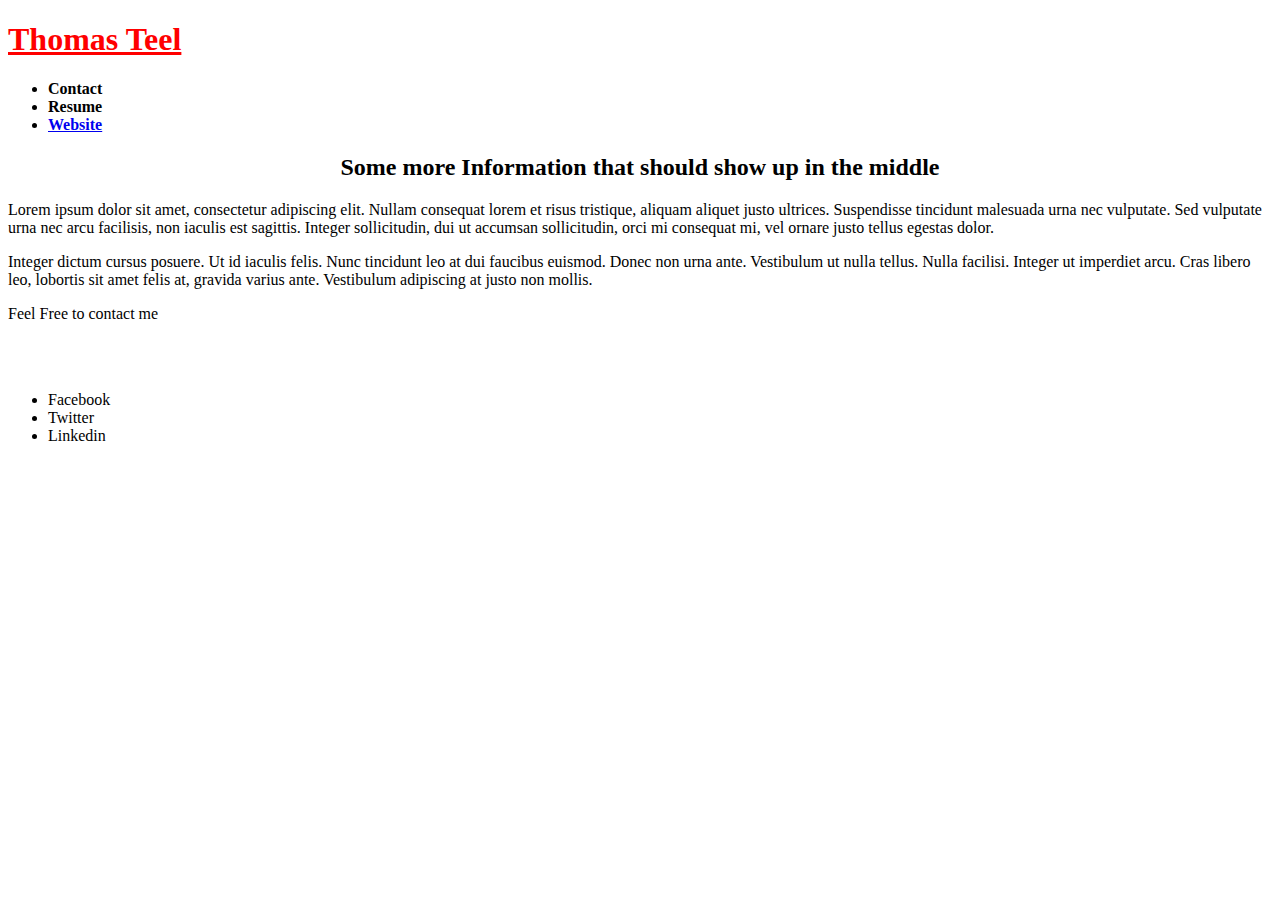
==== index.html @ a54122a1 "CSS learning" ====
<!DOCTYPE html>
<html>
<head>
<title> Thomas </title>
		<style type ="text/css">
h1 { color:red;
text-decoration: underline;
margin-right: 20px}


</style>




<div id="header">
<div><h1> Thomas Teel </h1>
</head>

<body>
<b><ul> <li>Contact</li>
<li> Resume </li>
<li> <a href=http://www.twteel.com> Website </a> </li>
</ul>
</b></body><div>

<div id="content">
<div>
<h2><center> Some more Information that should show up in the middle </center></h2>

<body>
<p>Lorem ipsum dolor sit amet, consectetur adipiscing elit. Nullam consequat lorem et risus tristique, aliquam aliquet justo ultrices. Suspendisse tincidunt malesuada urna nec vulputate. Sed vulputate urna nec arcu facilisis, non iaculis est sagittis. Integer sollicitudin, dui ut accumsan sollicitudin, orci mi consequat mi, vel ornare justo tellus egestas dolor. </p>

<p>Integer dictum cursus posuere. Ut id iaculis felis. Nunc tincidunt leo at dui faucibus euismod. Donec non urna ante. Vestibulum ut nulla tellus. Nulla facilisi. Integer ut imperdiet arcu. Cras libero leo, lobortis sit amet felis at, gravida varius ante. Vestibulum adipiscing at justo non mollis.</p>
</body>
</div>
<p>
Feel Free to contact me</p>
<br>
<br>
<div id=footer>
<div>
<ul> <li> Facebook </li>
<li> Twitter </li>
<li> Linkedin </li></ul>
</div>

</body>
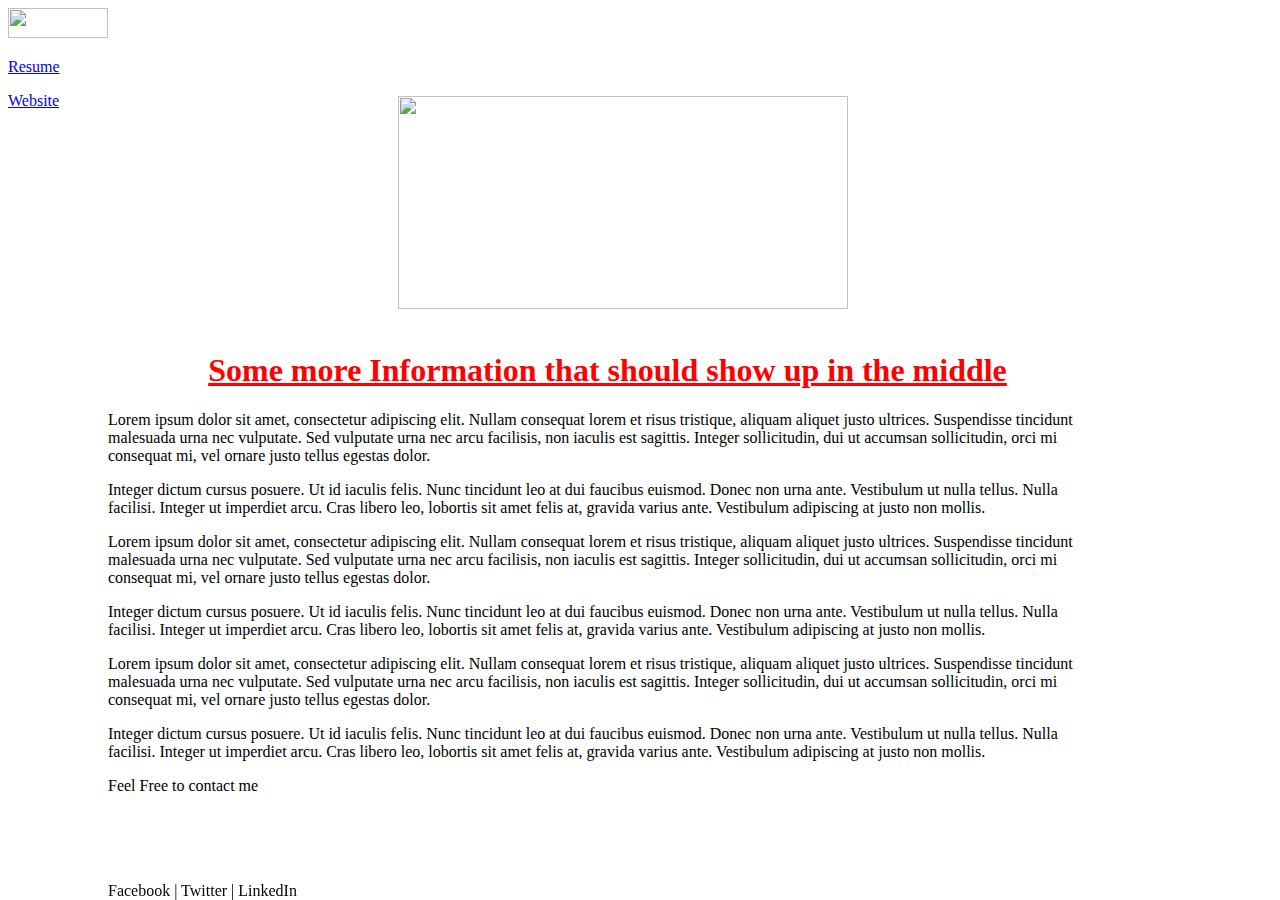
==== commit e028618b: "fix" ====
--- a/index.html
+++ b/index.html
@@ -3,48 +3,69 @@
 <head>
 <title> Thomas </title>
 		<style type ="text/css">
+
 h1 { color:red;
 text-decoration: underline;
-margin-right: 20px}
+margin-left: 20px
+}
 
+#header {float: left
+	inline; right;
+margin-right: 45px;
+padding-right: 40px;}
 
+#menu {float: left;
+inline; left}
+
+#content {padding-right: 100px;
+padding-left:100px;}
+
+#footer {position:fixed;
+	bottom:0;}
 </style>
 
 
 
+<div id="header">
+<div>
+<img src=http://www.twteel.com/wp-content/uploads/2011/10/2-e1317922036651.png height=30 width=100>
+</div>
+<div id="menu" <div>
+<p><a href=http://www.twteel.com/wp-content/uploads/2013/01/ThomasTeelResume.pdf> Resume</a></p>
+<p><a href=http://www.twteel.com> Website </a> </p>
+</div>
+<br>
+<br>
 
-<div id="header">
-<div><h1> Thomas Teel </h1>
-</head>
+<div>
+<br>
+<center><img src="http://www.twteel.com/wp-content/uploads/2013/10/Untitled-11.jpg" width=450 height =213></center></div>
 
-<body>
-<b><ul> <li>Contact</li>
-<li> Resume </li>
-<li> <a href=http://www.twteel.com> Website </a> </li>
-</ul>
-</b></body><div>
+
 
 <div id="content">
 <div>
-<h2><center> Some more Information that should show up in the middle </center></h2>
+<br>
+<h1><center> Some more Information that should show up in the middle </center></h1>
 
-<body>
+</body>
 <p>Lorem ipsum dolor sit amet, consectetur adipiscing elit. Nullam consequat lorem et risus tristique, aliquam aliquet justo ultrices. Suspendisse tincidunt malesuada urna nec vulputate. Sed vulputate urna nec arcu facilisis, non iaculis est sagittis. Integer sollicitudin, dui ut accumsan sollicitudin, orci mi consequat mi, vel ornare justo tellus egestas dolor. </p>
 
+<p>Integer dictum cursus posuere. Ut id iaculis felis. Nunc tincidunt leo at dui faucibus euismod. Donec non urna ante. Vestibulum ut nulla tellus. Nulla facilisi. Integer ut imperdiet arcu. Cras libero leo, lobortis sit amet felis at, gravida varius ante. Vestibulum adipiscing at justo non mollis.</p>Lorem ipsum dolor sit amet, consectetur adipiscing elit. Nullam consequat lorem et risus tristique, aliquam aliquet justo ultrices. Suspendisse tincidunt malesuada urna nec vulputate. Sed vulputate urna nec arcu facilisis, non iaculis est sagittis. Integer sollicitudin, dui ut accumsan sollicitudin, orci mi consequat mi, vel ornare justo tellus egestas dolor. </p>
+
+<p>Integer dictum cursus posuere. Ut id iaculis felis. Nunc tincidunt leo at dui faucibus euismod. Donec non urna ante. Vestibulum ut nulla tellus. Nulla facilisi. Integer ut imperdiet arcu. Cras libero leo, lobortis sit amet felis at, gravida varius ante. Vestibulum adipiscing at justo non mollis.</p>Lorem ipsum dolor sit amet, consectetur adipiscing elit. Nullam consequat lorem et risus tristique, aliquam aliquet justo ultrices. Suspendisse tincidunt malesuada urna nec vulputate. Sed vulputate urna nec arcu facilisis, non iaculis est sagittis. Integer sollicitudin, dui ut accumsan sollicitudin, orci mi consequat mi, vel ornare justo tellus egestas dolor. </p>
+
 <p>Integer dictum cursus posuere. Ut id iaculis felis. Nunc tincidunt leo at dui faucibus euismod. Donec non urna ante. Vestibulum ut nulla tellus. Nulla facilisi. Integer ut imperdiet arcu. Cras libero leo, lobortis sit amet felis at, gravida varius ante. Vestibulum adipiscing at justo non mollis.</p>
+
 </body>
 </div>
+
 <p>
 Feel Free to contact me</p>
 <br>
 <br>
-<div id=footer>
-<div>
-<ul> <li> Facebook </li>
-<li> Twitter </li>
-<li> Linkedin </li></ul>
-</div>
-
+<div id="footer">
+Facebook | Twitter | LinkedIn </div>
 </body>
 
 
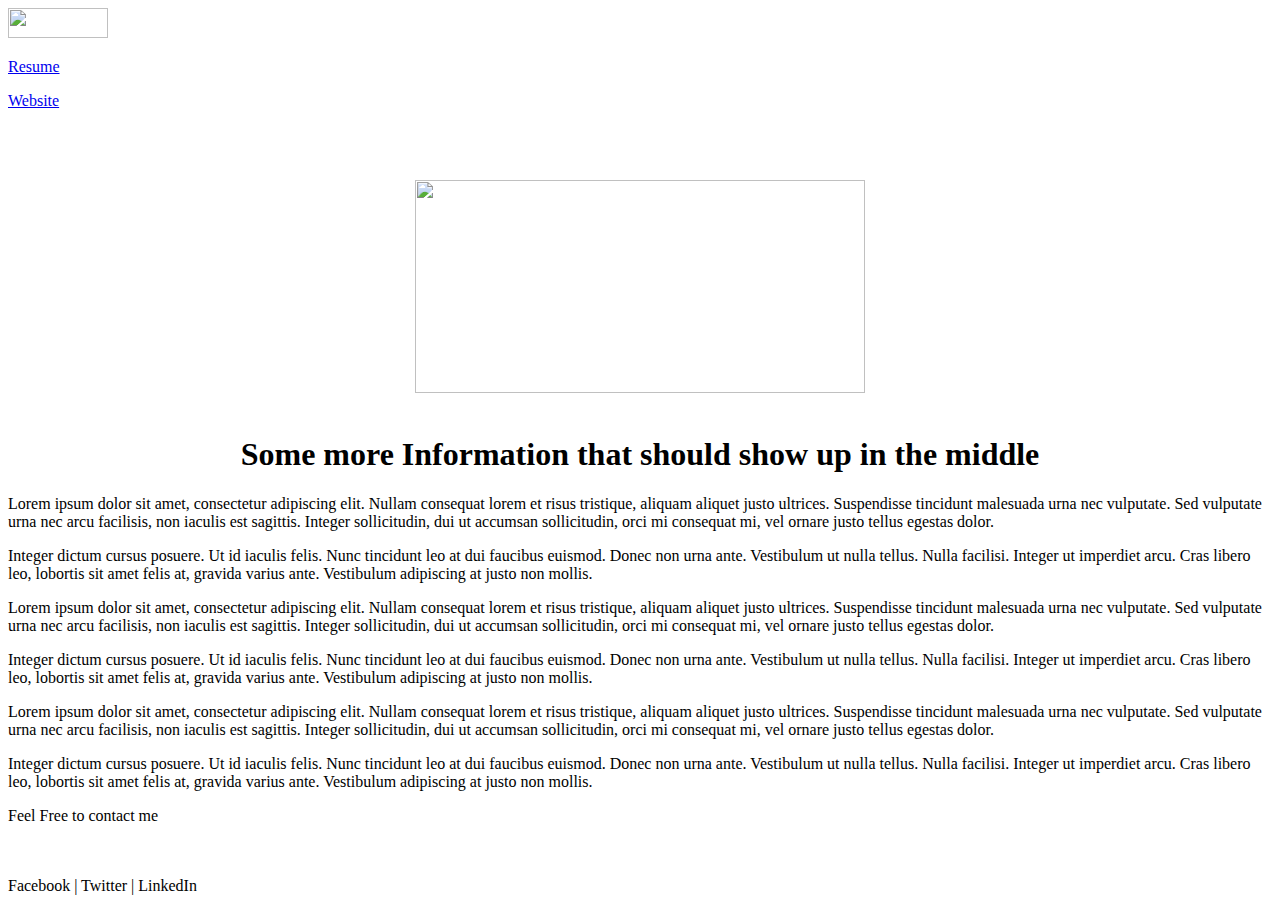
==== commit 72a982ce: "439" ====
--- a/index.html
+++ b/index.html
@@ -2,26 +2,9 @@
 <html>
 <head>
 <title> Thomas </title>
-		<style type ="text/css">
+		<link rel="stylesheet" type="text/css" href="style.css">
 
-h1 { color:red;
-text-decoration: underline;
-margin-left: 20px
-}
 
-#header {float: left
-	inline; right;
-margin-right: 45px;
-padding-right: 40px;}
-
-#menu {float: left;
-inline; left}
-
-#content {padding-right: 100px;
-padding-left:100px;}
-
-#footer {position:fixed;
-	bottom:0;}
 </style>
 
 
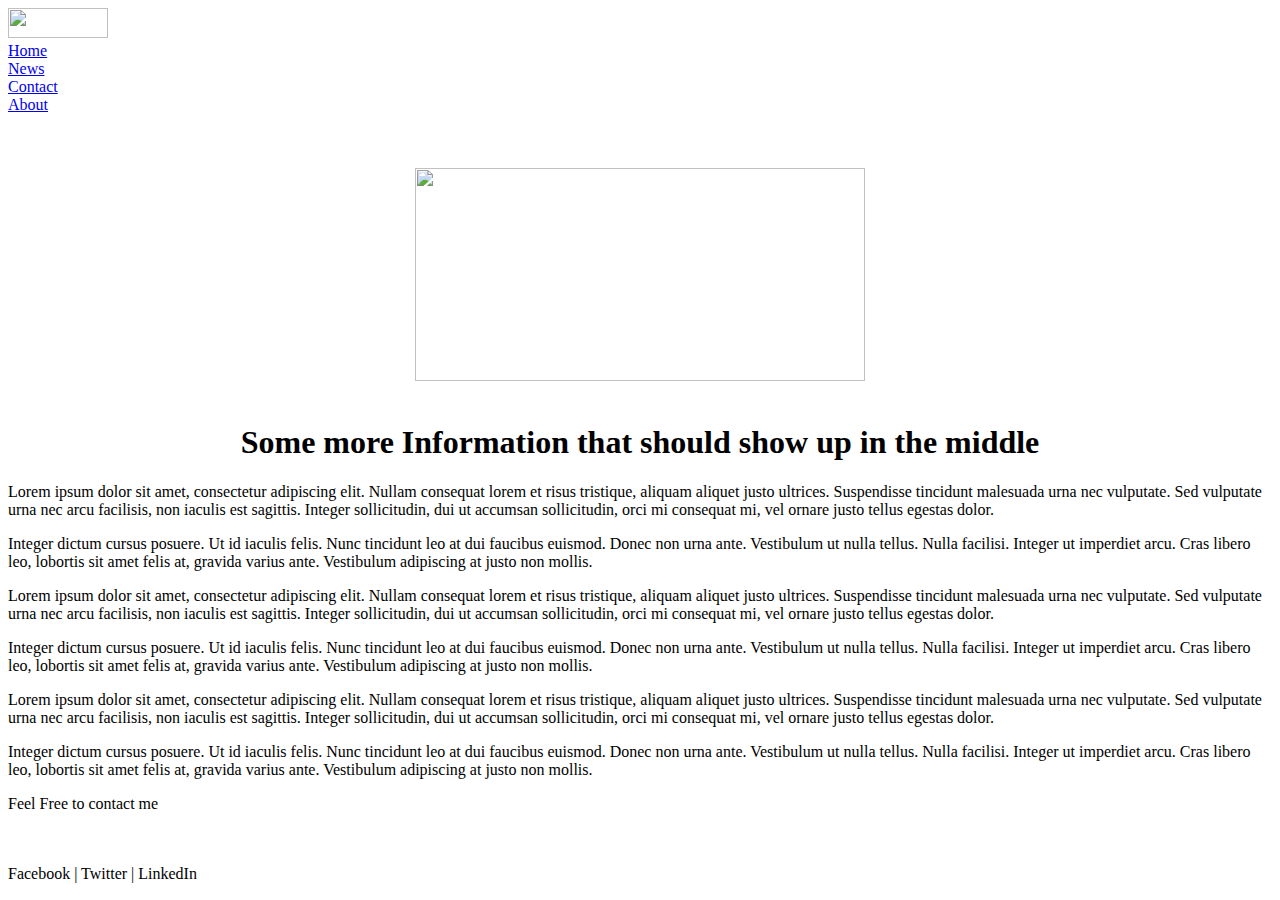
==== commit 72f526b8: "css" ====
--- a/index.html
+++ b/index.html
@@ -2,9 +2,10 @@
 <html>
 <head>
 <title> Thomas </title>
+<style>
 		<link rel="stylesheet" type="text/css" href="style.css">
 
-
+a
 </style>
 
 
@@ -13,12 +14,18 @@
 <div>
 <img src=http://www.twteel.com/wp-content/uploads/2011/10/2-e1317922036651.png height=30 width=100>
 </div>
-<div id="menu" <div>
-<p><a href=http://www.twteel.com/wp-content/uploads/2013/01/ThomasTeelResume.pdf> Resume</a></p>
-<p><a href=http://www.twteel.com> Website </a> </p>
-</div>
+
+<div id="navi"
+<ul>
+<li><a href="default.asp">Home</a></li>
+<li><a href="news.asp">News</a></li>
+<li><a href="contact.asp">Contact</a></li>
+<li><a href="about.asp">About</a></li>
+</ul>
 <br>
 <br>
+</div>
+
 
 <div>
 <br>
--- a/style.css
+++ b/style.css
@@ -0,0 +1,8 @@
+***nav bar***
+<ul>
+ul
+{
+list-style-type:none;
+margin:0;
+padding:0;
+}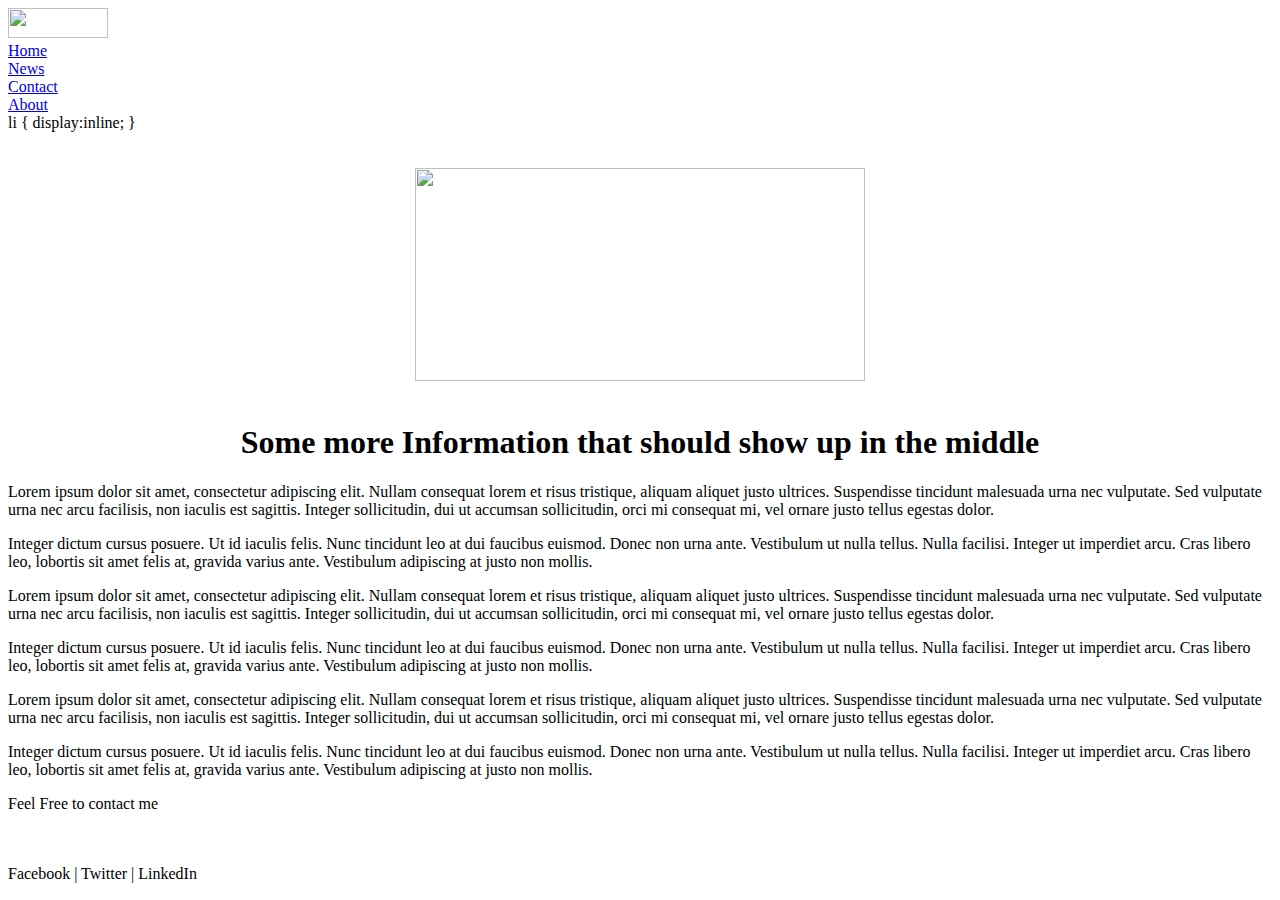
==== commit 25aa4cf9: "inline" ====
--- a/index.html
+++ b/index.html
@@ -21,6 +21,10 @@
 <li><a href="news.asp">News</a></li>
 <li><a href="contact.asp">Contact</a></li>
 <li><a href="about.asp">About</a></li>
+li
+{
+display:inline;
+}
 </ul>
 <br>
 <br>
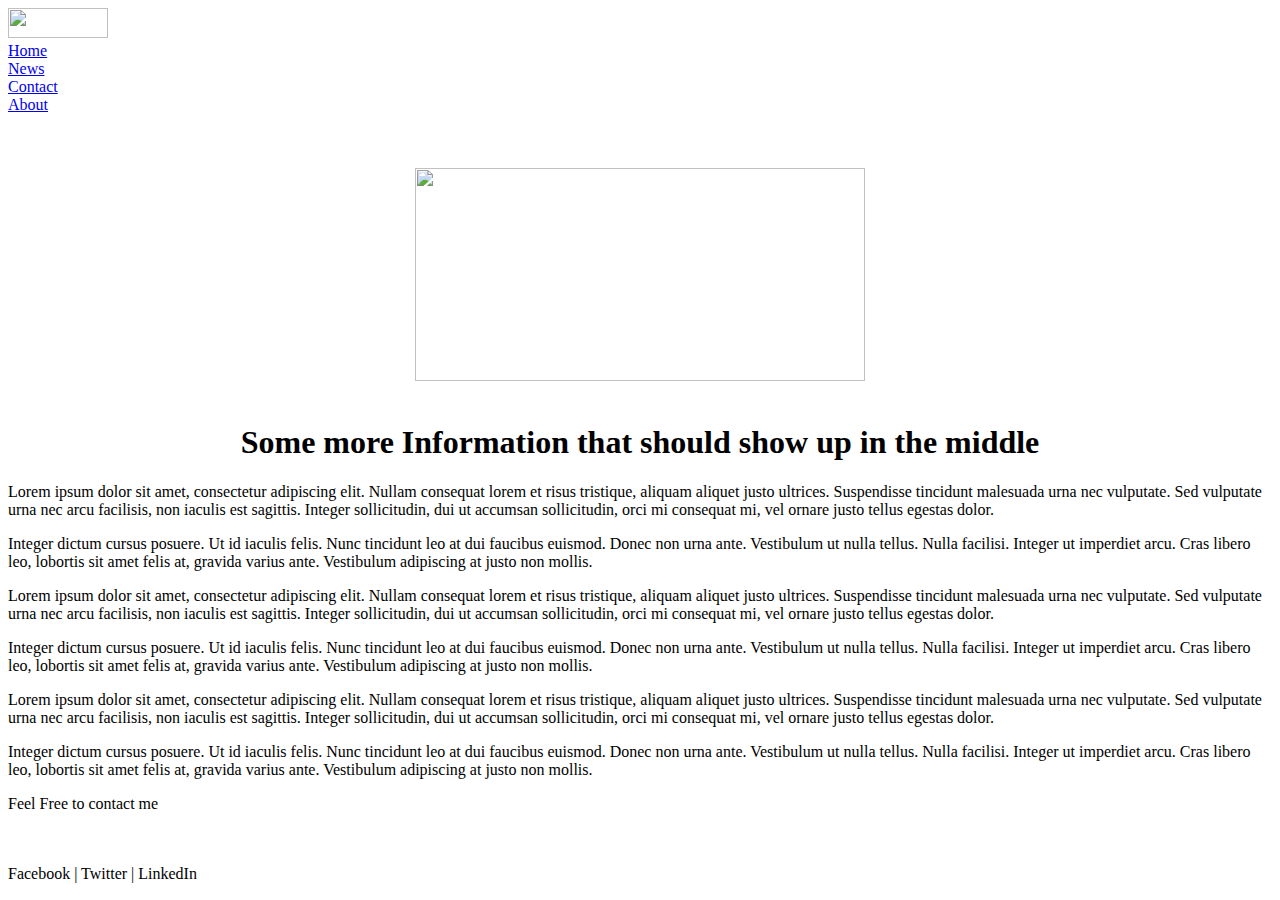
==== commit 42ae66cd: "trying again" ====
--- a/index.html
+++ b/index.html
@@ -21,10 +21,6 @@
 <li><a href="news.asp">News</a></li>
 <li><a href="contact.asp">Contact</a></li>
 <li><a href="about.asp">About</a></li>
-li
-{
-display:inline;
-}
 </ul>
 <br>
 <br>
--- a/style.css
+++ b/style.css
@@ -5,4 +5,5 @@
 list-style-type:none;
 margin:0;
 padding:0;
-}+display:inline;
+}}